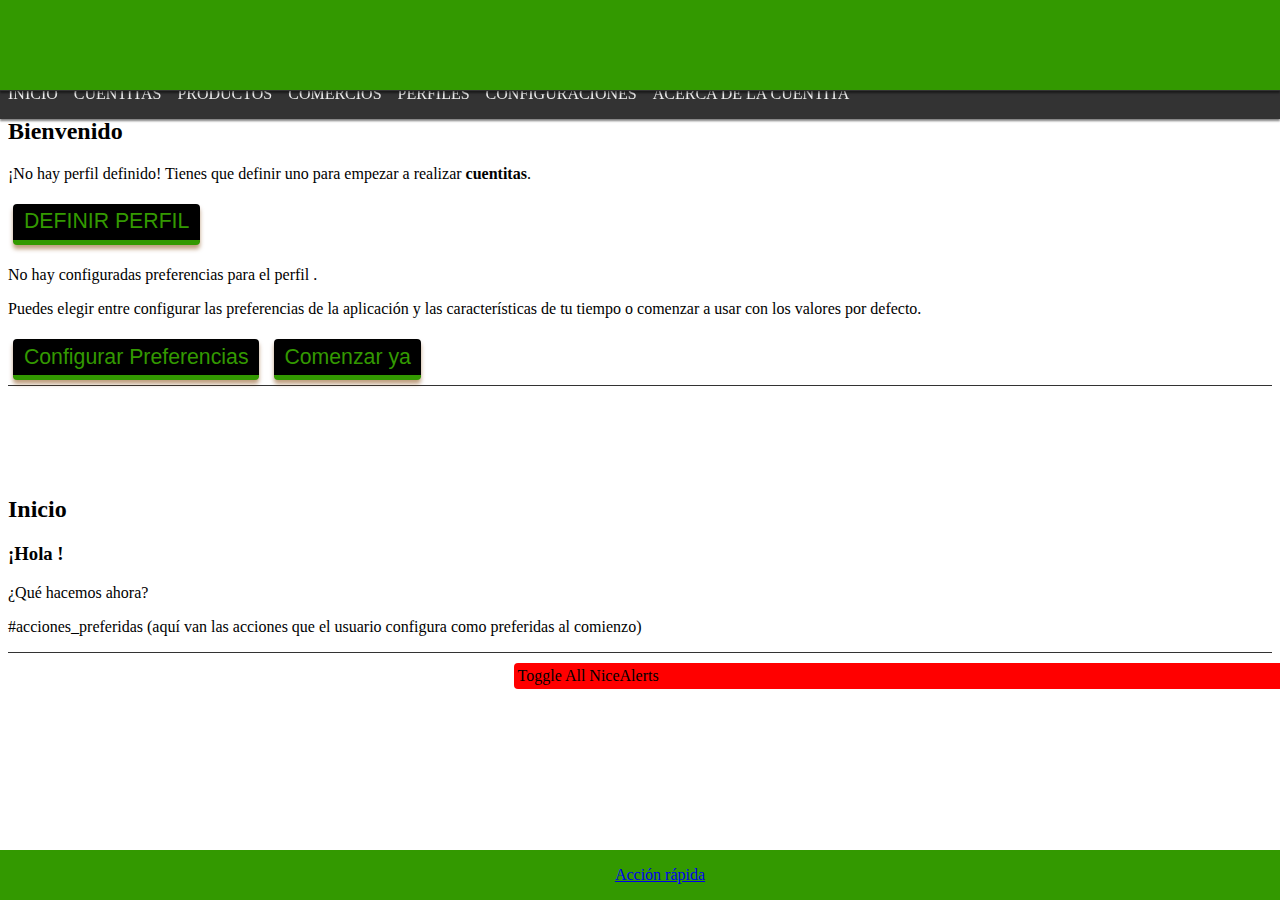
==== index.html @ c4a5d779 "cambia librerías de jQuery y API storages" ====
<!doctype html>
<html>
  <head>
    
    <!-- -->
    <script type="text/javascript" src="assets/dev/hnl.mobileConsole.js"></script>
    <!-- -->
    
    <title>La Cuentita</title>
		<!-- https://github.com/almendro/lacuentita -->

    <meta charset="utf-8">
    <meta name="viewport" content="width=device-width, initial-scale=1.0, maximum-scale=1">

    <link rel="stylesheet" type="text/css" href="css/styles.css" media="screen" />

    <script src="assets/modernizr.js"></script>

    <script>
      
      /*
				Consola alternativa para desarrollo en tablet
      */
      var $consola, $bitacora, trace;
      trace=function(e){
        var cl = (console.log);
       // cl=false;
        if (cl){
          console.log(e);
        } else { 
          alert(e);  
        }
      };
      
      var tools;
      var app = "lacuentita";
      var app_partes = {
        total: 0,
        actual: 0,
        completo: null // function
      };
      var aplicacion;
      
      Modernizr.load([
        {
          load: "assets/jquery-2.2.3.min.js",
          complete: function (){
            if(!window.jQuery){
              trace("fallo jQuery");
            }
          }
        },
        "assets/moment.min.js",
        "assets/js.storage.min.js",
        "assets/jquery.serializejson.min.js",
        "assets/populateform.js",
        "assets/varios.js",
    	"assets/doblekey.js",
        "assets/megagui.js",        
        "js/ui.js",
        "js/io.js",
        {
          load: "js/"+app+".js",
          complete: lanzar
        } /* load app */
      ]); /* /Modernizr.load */
      
      function load_partes(p,callback){
        trace("load_partes "+p);
        p = listar(p);
        app_partes.total = contar(p);
        app_partes.actual = 0;
        app_partes.completo = callback;
        for (i in p) {
          app_partes.actual++;
          trace("partes: "+p+" "+(Number(i)+1)+"/"+app_partes.total);
          $("head").append('<link rel="stylesheet" type="text/css" href="css/'+p[i]+'.css" media="screen" /> ');
          $("#secciones").append('<div id="'+p[i]+'"></div>');
          $("#"+p[i]).load(p[i]+".html",function( response, status, xhr ) {
            if ( status == "error" ) {
            var msg = "Sorry but there was an error: ";
              trace( msg + xhr.status + " " + xhr.statusText );
            }
            if (app_partes.actual==app_partes.total) app_partes.completo();
          });
        }
      }
      function lanzar (){
        trace("lanzar");
        /* esto es necesario que este aca asi se carga si o si */
        if(!window[app]){
          trace("fallo "+app);
        } else {
        /*
          trace("preparar bitácora");
          $bitacora = $("#consola #log");
          $consola = $("#consola");
          $consola_fondo = $("#consola_fondo");
          $consola_btn = $("#consola_btn");
          trace = function (e){
            $bitacora.append("<li>"+e+"</li>");
          }
          $consola_btn.bind("click",function(){
            $consola.toggleClass("abierta");
            if($consola.hasClass("abierta")){
              $consola_fondo.show();
              $consola_fondo.bind("click", function(){
                $consola_btn.click();
              });
            } else {
              $consola_fondo.hide();
              $consola_fondo.unbind("click");
            }
          });
         
          $("#clearAllNiceAlert").click(function(){
            $("#nice_alert").toggle();
          });
          
          /* ------------------------------------ */
          
          trace("cargó con éxito "+app+".js");
          trace("");
          trace("... INICIAR ...");
          /* */
          tools = new window.megagui.tools();
          tools.iniciar();
          
          tools.doblekey.estalecer_tecla({
            tecla: 27,
            funcion: function(){
              trace("ESCAPE!!!");
              $("#clearAllNiceAlert").click();
            }
          });
          tools.doblekey.estalecer_tecla({
            tecla: 84,
            funcion: function(){
              trace("TERMINAL!!!");
              $consola_btn.click();
            }
          });
          
          /* */
          trace("preparar partes");
          load_partes([
          "mi_cabecera",
          "bienvenida",
          "mis_inicios"
          ],
          dale_gas
          );
        }
      } // lanzar
      function dale_gas(){
        $('.menu-toggle').click(function() {
      
          $('ul').toggleClass('opening');
          $(this).toggleClass('open');
      
        });
        $("#consola").hide();
        aplicacion = new window[app].aplicacion();
        //aplicacion.iniciar();
      }
    </script>

    <!-- -->
    <link rel="stylesheet" type="text/css" media="screen" href="assets/nicealert/style.css" />
    <script src="assets/nicealert/nice_alert.js"></script>
    <!-- -->

  </head>

  <body>
  <!-- ------------------ -->

    <header id="mi_cabecera">
    </header><!-- /#mi_cabecera -->

  <!-- ------------------ -->
    <div id="secciones"></div>
  <!-- ------------------ -->
 
    <footer>
      <!-- navegación -->
      <nav id="menu_accion" class="barra_acciones barra">
        <ul>
          <li>
            <a id="m_accionRapida" 
              class="" 
              href="#accionRapida" >
              <span>Acción rápida</span>
            </a>
          </li>
        </ul>
      </nav>
    </footer>
    
  <!-- ------------------ -->
  
    <div id="dialogos_div" class="fondo fondo_completo"></div>
    
    <div id="dialogo_confirmar" 
         data-plantilla-id="dialogo_confirmar" 
         class="plantilla_html dialogo" >
      <header>
        <h1>Confirmar</h1>
      </header>
      <div class="contenido">
				<div class="mensaje">
          (mensaje)
        </div><!-- mensaje -->
        <button class="dialogo_no" >NO</button>
        <button class="dialogo_si" >SI</button>
      </div><!-- .contenido -->
    </div><!-- #dialogo_confirmar -->


  <!-- ------------------ -->

    <!-- /* DEV */ -->
        
    <div id="consola_fondo" class="fondo fondo_completo"></div>
    <div id="consola">
      <header class="cabecera">
        <button id="consola_btn" class="btn btn-fab"><span>>CONSOLA</span></button>
        <h3>CONSOLA</h3>
      </header>
      <ol id="log">
      </ol><!-- /#log -->
    </div><!-- /#consola -->
    
    
    <div id="clearAllNiceAlert" class="btn btn-raised btn-danger btn-xs">
			Toggle All NiceAlerts
    </div>
    <!-- -->

  </body>
</html>
---- css/styles.css ----
/* 

La Cuentita
-----------

Martín Ochoa (almendro)
2017-07-17

https://github.com/almendro/lacuentita
*/

/*html{transform:scale(1);}*/

.btn,
button
{
  border: 0;
  border-radius: 16px;
  cursor: pointer;
}
.seccion,
.subseccion
{
 /** / display: none; /**/
}

.plantilla_html
{
  /**/display:none;/**/
  border: 1px solid #f00;
  margin: 1em;
}

body
{
  padding-bottom: 4em;
  font-family: 'Roboto';
  font-size: 16px;
}

#mi_cabecera
{
  position: fixed;
  top: 0;
  left: 0;
  right: 0;
  background-color: #390;
  box-shadow: 0 2px 2px rgba(0,0,0,.5);
}

#secciones > div
{
	padding-top: 90px;
	border-bottom: 1px solid #333;
}


/*
.barra ul,
.barra li
{
  list-style: 0 none;
  margin: 0;
  padding: 0;
}

.barra li
{
  display: inline-block;
}
.barra a
{
  display: block;
  background: #000;
  color: #390;
  text-decoration: none;
  text-align: center;
  font-size: 1em;
  border-radius: 4px;
  padding: 1em .5em;
  margin: .25em;
}

.barra a.actual
{
  color: #000;
  background-color: #390;
}
*/

#menu_accion
{
  position: fixed;
  bottom: 0;
  left: 0;
  right:0;
  background-color: #390;
}
#menu_accion ul
{
  text-align: center;
}
#menu_accion li
{
  display: inline-block;
}

button
{
  display: inline-block;
  background-color: #000;
  color: #390;
  text-decoration: none;
  text-align: center;
  font-size: 1.33em;
  border-radius: 4px;
  padding: .25em .5em;
  margin: .25em;
  border-bottom: #390 .25em solid;
  box-shadow: 0 4px 4px rgba(128,64,0,.5);
}

input
{
  display: block;
  background-color: #fff;
  color: #000;
  text-decoration: none;
  text-align: left;
  font-size: 1em;
  border-radius: 4px;
  padding: .25em .5em;
  margin: .25em;
}
input[type=checkbox]
{
  width: 1em;
  height: 1em;
}

label
{
  display: block;
  color: #390;
  text-decoration: none;
  text-align: left;
  font-size: 1em;
  border-radius: 4px;
  padding: .25em .5em;
  margin: .25em;
}
.valor
{
  font-weight: bold;
  color: #390;
}

table.listado
{
  width:100%;
}
.listado td
{
  border: 1px solid #f00;
  background-color: #f00;
}

#listarCargas
{
  
}


#dialogos_div
{
  display: none;
  background-color: rgba(0,0,0,.15);
  position: fixed;
  top:0;
  right: 0;
  bottom: 0;
  left: 0;
}

#dialogos_div .dialogo
{
  background-color: #fff;
  border-radius: 16px;
  position: relative;
  margin: 25% 1em;
  padding: 2em;
  box-shadow: 0 30px 30px rgba(0,0,0,.5);
}

.dialogo .mensaje strong
{
  color: #e60;
}



/* INI DEV */

#consola
{
  position: fixed;
  z-index: 19000;
  top: 0px;
  left: 25%;
  width: 90px;
  height: 90px;
  margin: 0;
  padding: 0;
  overflow: hidden;
  background-color: transparent;
  font-size: .9em;
  font-family: mono;
  display:block;
}

#consola.abierta
{
  background-color: #000;
  color: #0f0;
  width: 75%;
  min-width: 240px;
  max-width: 600px;
  height: auto;
  bottom: 0;
  overflow: auto;
}

#consola .cabecera
{
  position: relative;
  top: 0;
  left: 0;
  height: 90px;
  width: 100%;
  min-width: 240px;
  z-index: 9999;
  /*background-color: #f00;*/
}

#consola.abierta .cabecera
{
  background-color: #111;
  box-shadow: 0 2px 8px rgba(0,255,0,.8);
}

#consola_btn
{
  position: relative;
  top: 00px;
  left: 0;
  width: 48px;
  height: 48px;
  background-color: #0f0;
  box-shadow: 0 8px 8px rgba(0,0,0,.5);
  border-radius: 50%;
}

#consola.abierta #consola_btn
{
  box-shadow: 0 2px 6px rgba(0,255,0,.95);
}

#consola_btn span
{
  display: none;
}

#consola h3
{
  display: none;
}

#consola.abierta h3
{
  position: fixed;
  display: block;
  font-size: 1em;
  padding: 0 .25em;
  margin: 0;
  top: 68px
  height: 22px;
}

#consola #log
{
  position: relative;
  color:#0f0;
  font-size: 14px;
  margin: .25em;
  height: auto;
  display: none;
  /*border: 1px solid #0f0;*/
}

#consola.abierta #log
{
  display: block;
}
#consola li
{
  width: 100%;
  margin:0;
  padding:0;
  color:#0f0;
  font-size: 1em;
  font-family: monospace;
  word-wrap: break-word;
}

#consola_fondo
{
  background-color: rgba(0,0,0,.15);
  position: fixed;
  display: none;
  top:0;
  bottom:0;
  left:0;
  right:0;
  z-index:8900;
}

#clearAllNiceAlert
{
    display:block;
    position:relative;
    top:10px;
    left:40%;
    padding:.25em;
    background-color:#f00;
    border-radius:.25em;
    z-index:9100;
}
/* FIN DEV */

/* --------------------------------- */
/* fin css */
---- assets/nicealert/style.css ----
#nice_alert {
	font: 14px/16px sans-serif !important;
	position: fixed !important;
	top: 0 !important;
	right: 0 !important;
	margin: 0 !important;
	padding: 0 !important;
	list-style-type: none !important;
	float: left !important;
	cursor: pointer !important;
	text-align: left !important;
	z-index: 9999 !important;
}
#nice_alert ALERTBOX {
	background-color: InfoBackground !important;
	color: InfoText !important;
	border-bottom: 1px solid rgba(0,0,0,0.3) !important;
	margin: 0 !important;
	float: right !important;
	clear: both !important;
	overflow: hidden !important;
	font-size: 14px !important;
	white-space: pre-wrap !important;
	outline: 0 !important;
	-webkit-box-shadow: 0px 2px 8px rgba(0,0,0,0.2);
	-moz-box-shadow: 0px 2px 8px rgba(0,0,0,0.3);
	box-shadow: 0px 2px 8px rgba(0,0,0,0.3);
}
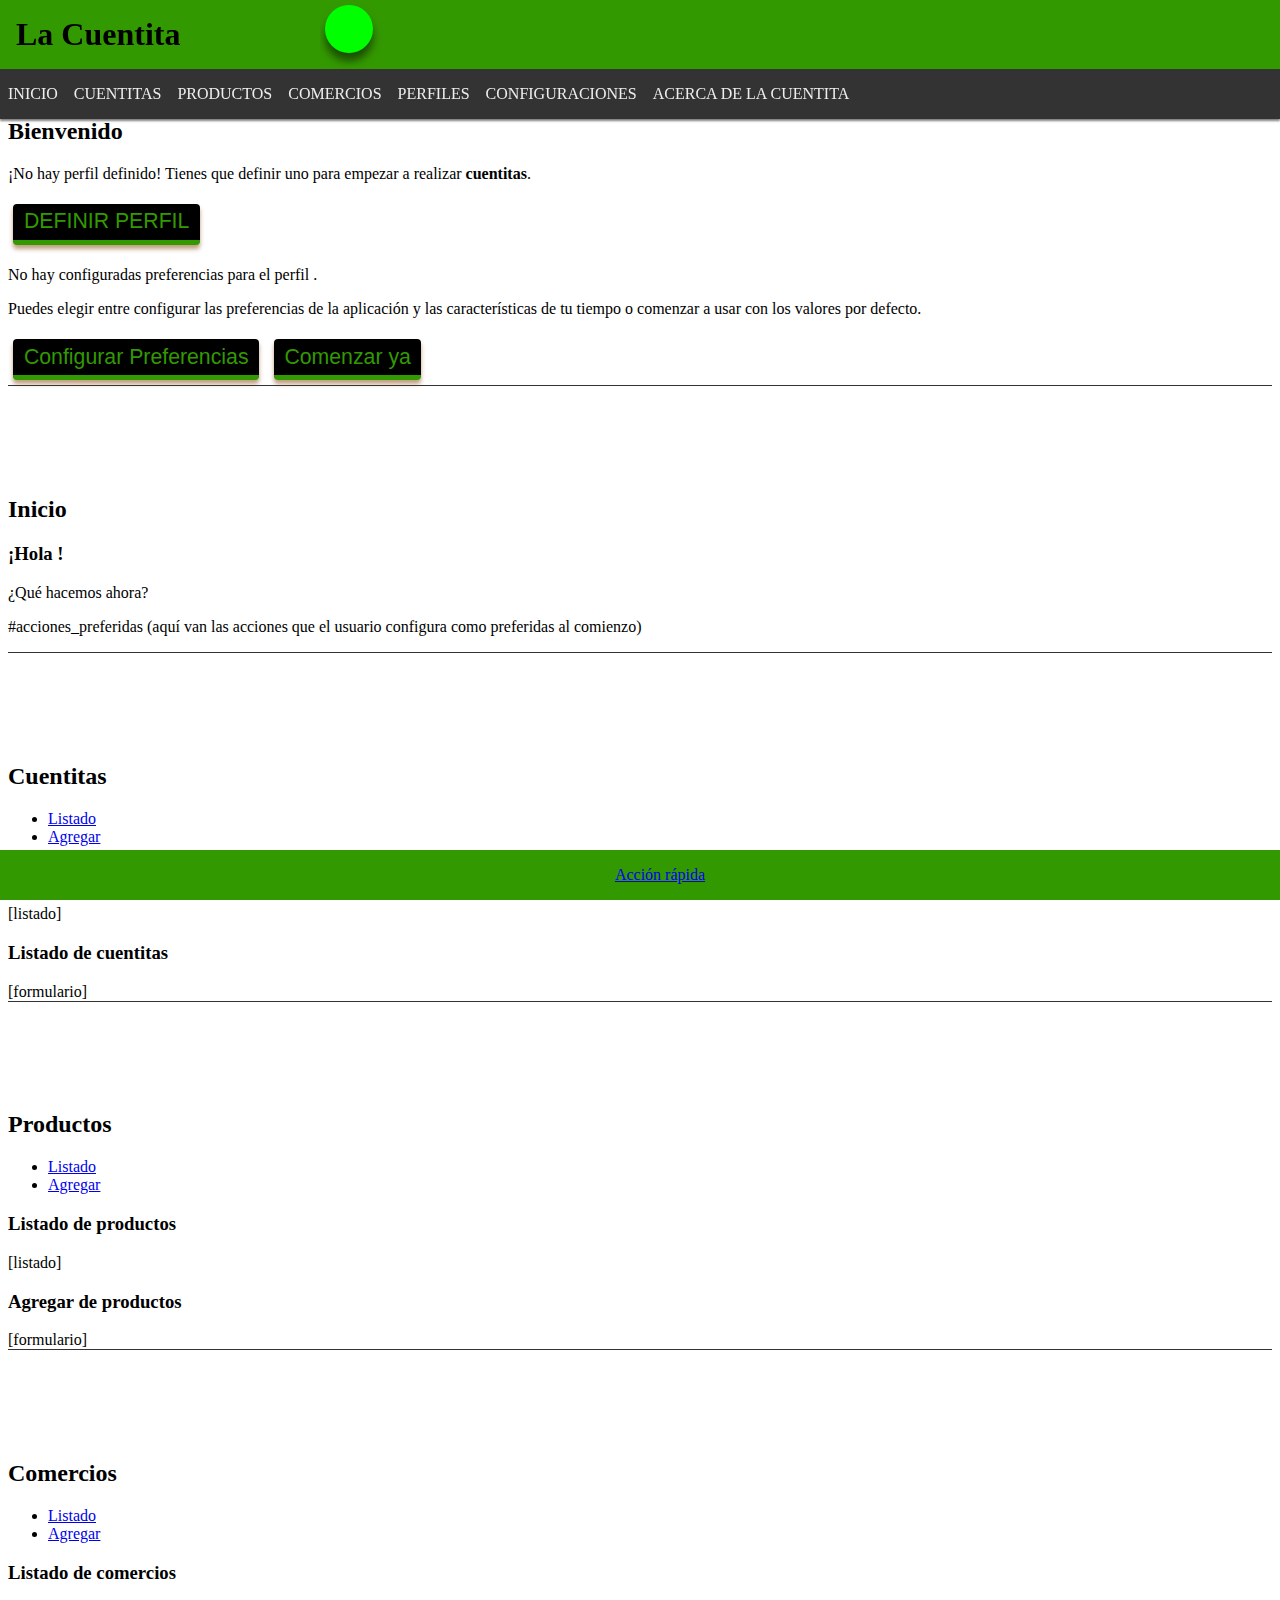
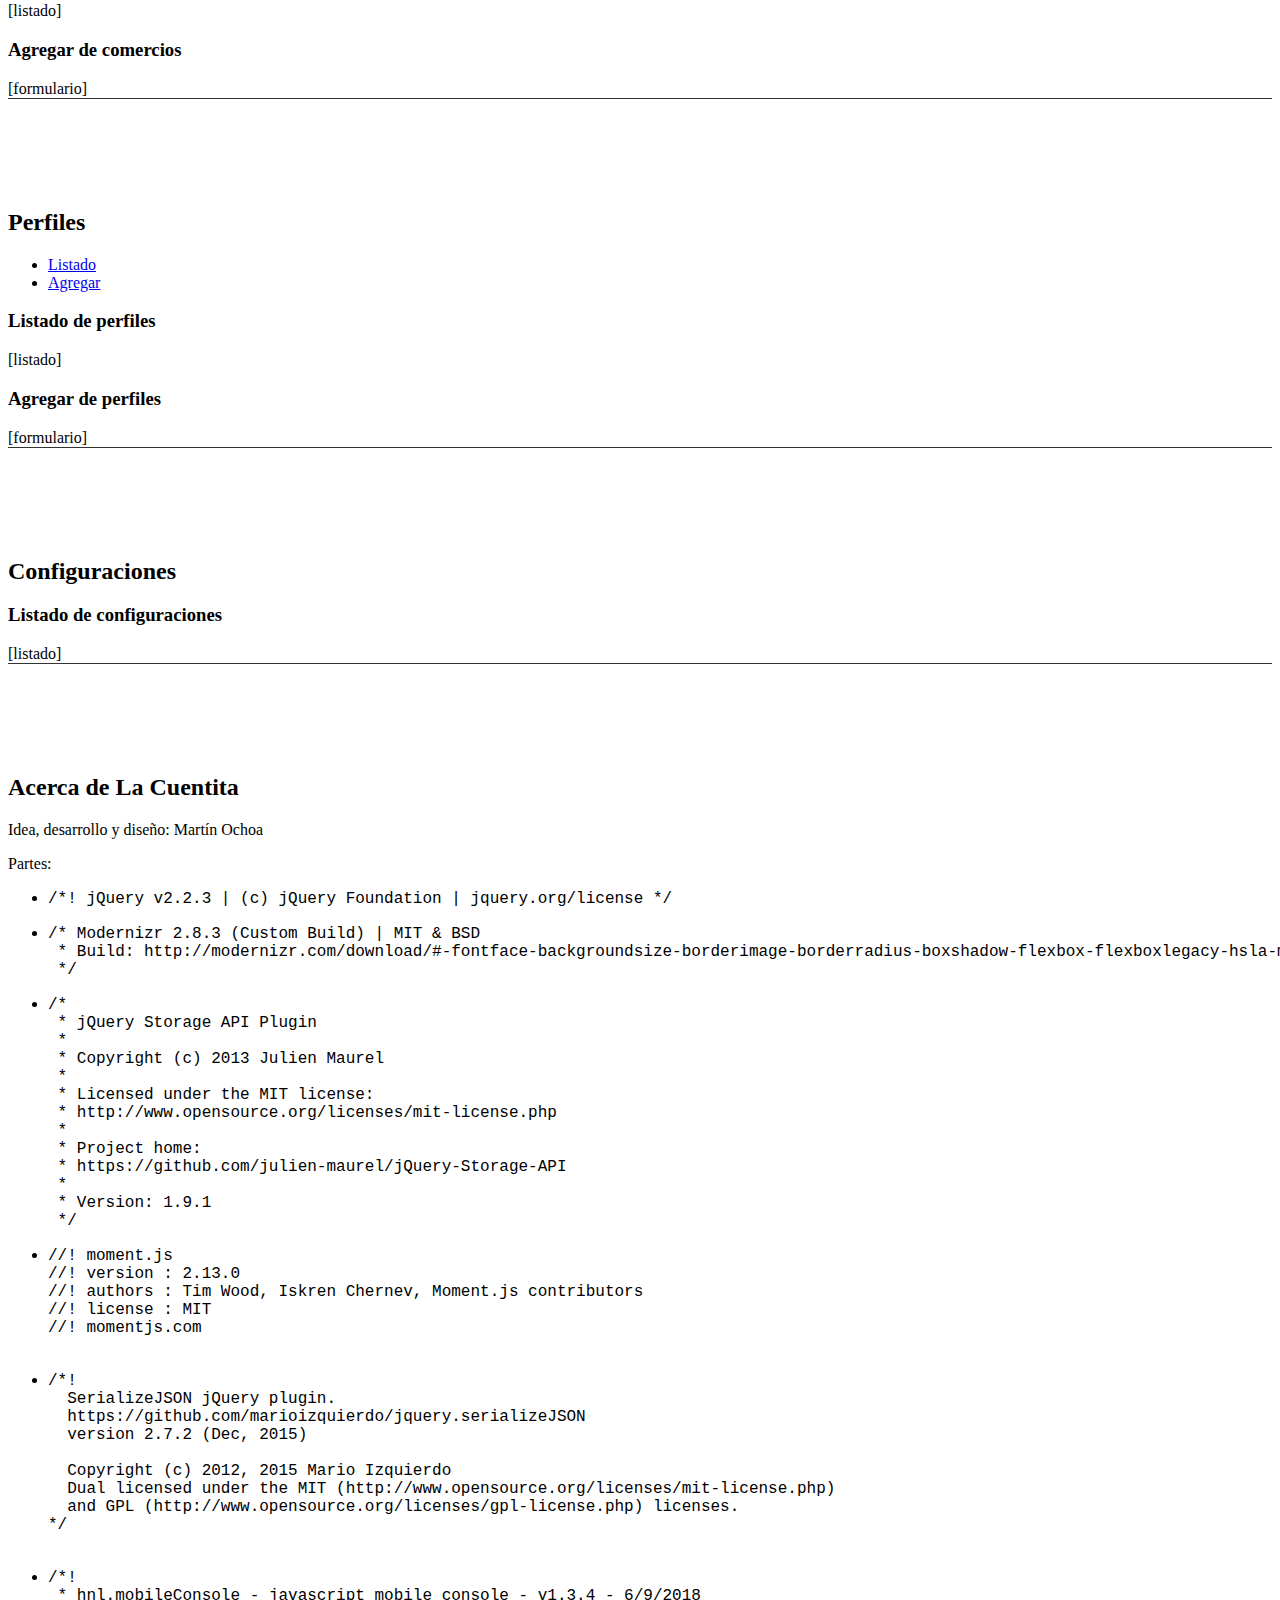
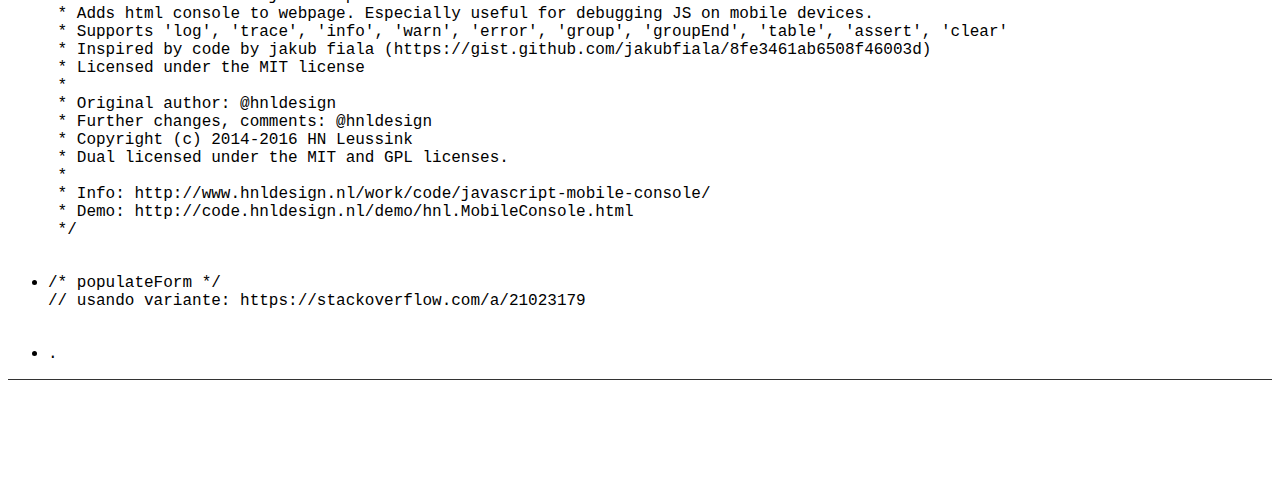
==== commit bf61df21: "Merge branch 'nuevo-html' of git@github.com:almendro/lacuentita.git into nuevo-html" ====
--- a/index.html
+++ b/index.html
@@ -33,13 +33,16 @@
       };
       
       var tools;
-      var app = "lacuentita";
-      var app_partes = {
-        total: 0,
-        actual: 0,
-        completo: null // function
-      };
-      var aplicacion;
+      var app = {
+				nombre: "La Cuentita",
+				slug: "lacuentita",
+				partes: {
+					total: 0,
+					actual: 0,
+					completo: null // function
+				},
+				aplicacion: false
+      }; // var app
       
       Modernizr.load([
         {
@@ -55,12 +58,12 @@
         "assets/jquery.serializejson.min.js",
         "assets/populateform.js",
         "assets/varios.js",
-    	"assets/doblekey.js",
+				"assets/doblekey.js",
         "assets/megagui.js",        
         "js/ui.js",
         "js/io.js",
         {
-          load: "js/"+app+".js",
+          load: "js/"+app.slug+".js",
           complete: lanzar
         } /* load app */
       ]); /* /Modernizr.load */
@@ -68,30 +71,33 @@
       function load_partes(p,callback){
         trace("load_partes "+p);
         p = listar(p);
-        app_partes.total = contar(p);
-        app_partes.actual = 0;
-        app_partes.completo = callback;
+        app.partes.total = contar(p);
+        app.partes.actual = 0;
+        app.partes.completo = callback;
         for (i in p) {
-          app_partes.actual++;
-          trace("partes: "+p+" "+(Number(i)+1)+"/"+app_partes.total);
+          trace("partes: "+p[i]+" "+(Number(i)+1)+"/"+app.partes.total);
           $("head").append('<link rel="stylesheet" type="text/css" href="css/'+p[i]+'.css" media="screen" /> ');
-          $("#secciones").append('<div id="'+p[i]+'"></div>');
+          var tmp = p[i].split("_");
+          if ( tmp[0]=="mis" ) $("#secciones").append('<div id="'+p[i]+'"></div>');
           $("#"+p[i]).load(p[i]+".html",function( response, status, xhr ) {
             if ( status == "error" ) {
             var msg = "Sorry but there was an error: ";
               trace( msg + xhr.status + " " + xhr.statusText );
-            }
-            if (app_partes.actual==app_partes.total) app_partes.completo();
+            } else {
+							app.partes.actual++;
+							trace("if "+app.partes.actual+"=="+app.partes.total);
+							if (app.partes.actual==app.partes.total) app.partes.completo();
+						}
           });
         }
       }
       function lanzar (){
         trace("lanzar");
         /* esto es necesario que este aca asi se carga si o si */
-        if(!window[app]){
-          trace("fallo "+app);
+        if(!window[app.slug]){
+          trace("fallo "+app.slug+".js");
         } else {
-        /*
+        
           trace("preparar bitácora");
           $bitacora = $("#consola #log");
           $consola = $("#consola");
@@ -99,6 +105,7 @@
           $consola_btn = $("#consola_btn");
           trace = function (e){
             $bitacora.append("<li>"+e+"</li>");
+            console.log(e);
           }
           $consola_btn.bind("click",function(){
             $consola.toggleClass("abierta");
@@ -119,7 +126,7 @@
           
           /* ------------------------------------ */
           
-          trace("cargó con éxito "+app+".js");
+          trace("cargó con éxito "+app.slug+".js");
           trace("");
           trace("... INICIAR ...");
           /* */
@@ -145,23 +152,22 @@
           trace("preparar partes");
           load_partes([
           "mi_cabecera",
-          "bienvenida",
-          "mis_inicios"
+          "mis_bienvenida",
+          "mis_inicios",
+          "mis_cuentitas",
+          "mis_productos",
+          "mis_comercios",
+          "mis_perfiles",
+          "mis_configuraciones",
+          "mis_acerca_de"
           ],
           dale_gas
           );
         }
       } // lanzar
       function dale_gas(){
-        $('.menu-toggle').click(function() {
-      
-          $('ul').toggleClass('opening');
-          $(this).toggleClass('open');
-      
-        });
-        $("#consola").hide();
-        aplicacion = new window[app].aplicacion();
-        //aplicacion.iniciar();
+        app.aplicacion = new window[app.slug].aplicacion();
+        app.aplicacion.iniciar();
       }
     </script>
 
@@ -197,24 +203,6 @@
       </nav>
     </footer>
     
-  <!-- ------------------ -->
-  
-    <div id="dialogos_div" class="fondo fondo_completo"></div>
-    
-    <div id="dialogo_confirmar" 
-         data-plantilla-id="dialogo_confirmar" 
-         class="plantilla_html dialogo" >
-      <header>
-        <h1>Confirmar</h1>
-      </header>
-      <div class="contenido">
-				<div class="mensaje">
-          (mensaje)
-        </div><!-- mensaje -->
-        <button class="dialogo_no" >NO</button>
-        <button class="dialogo_si" >SI</button>
-      </div><!-- .contenido -->
-    </div><!-- #dialogo_confirmar -->
 
 
   <!-- ------------------ -->
@@ -225,6 +213,9 @@
     <div id="consola">
       <header class="cabecera">
         <button id="consola_btn" class="btn btn-fab"><span>>CONSOLA</span></button>
+				<div id="clearAllNiceAlert" class="btn btn-raised btn-danger btn-xs">
+					Toggle All NiceAlerts
+				</div>
         <h3>CONSOLA</h3>
       </header>
       <ol id="log">
@@ -232,10 +223,8 @@
     </div><!-- /#consola -->
     
     
-    <div id="clearAllNiceAlert" class="btn btn-raised btn-danger btn-xs">
-			Toggle All NiceAlerts
-    </div>
+
     <!-- -->
 
   </body>
-</html>+</html>
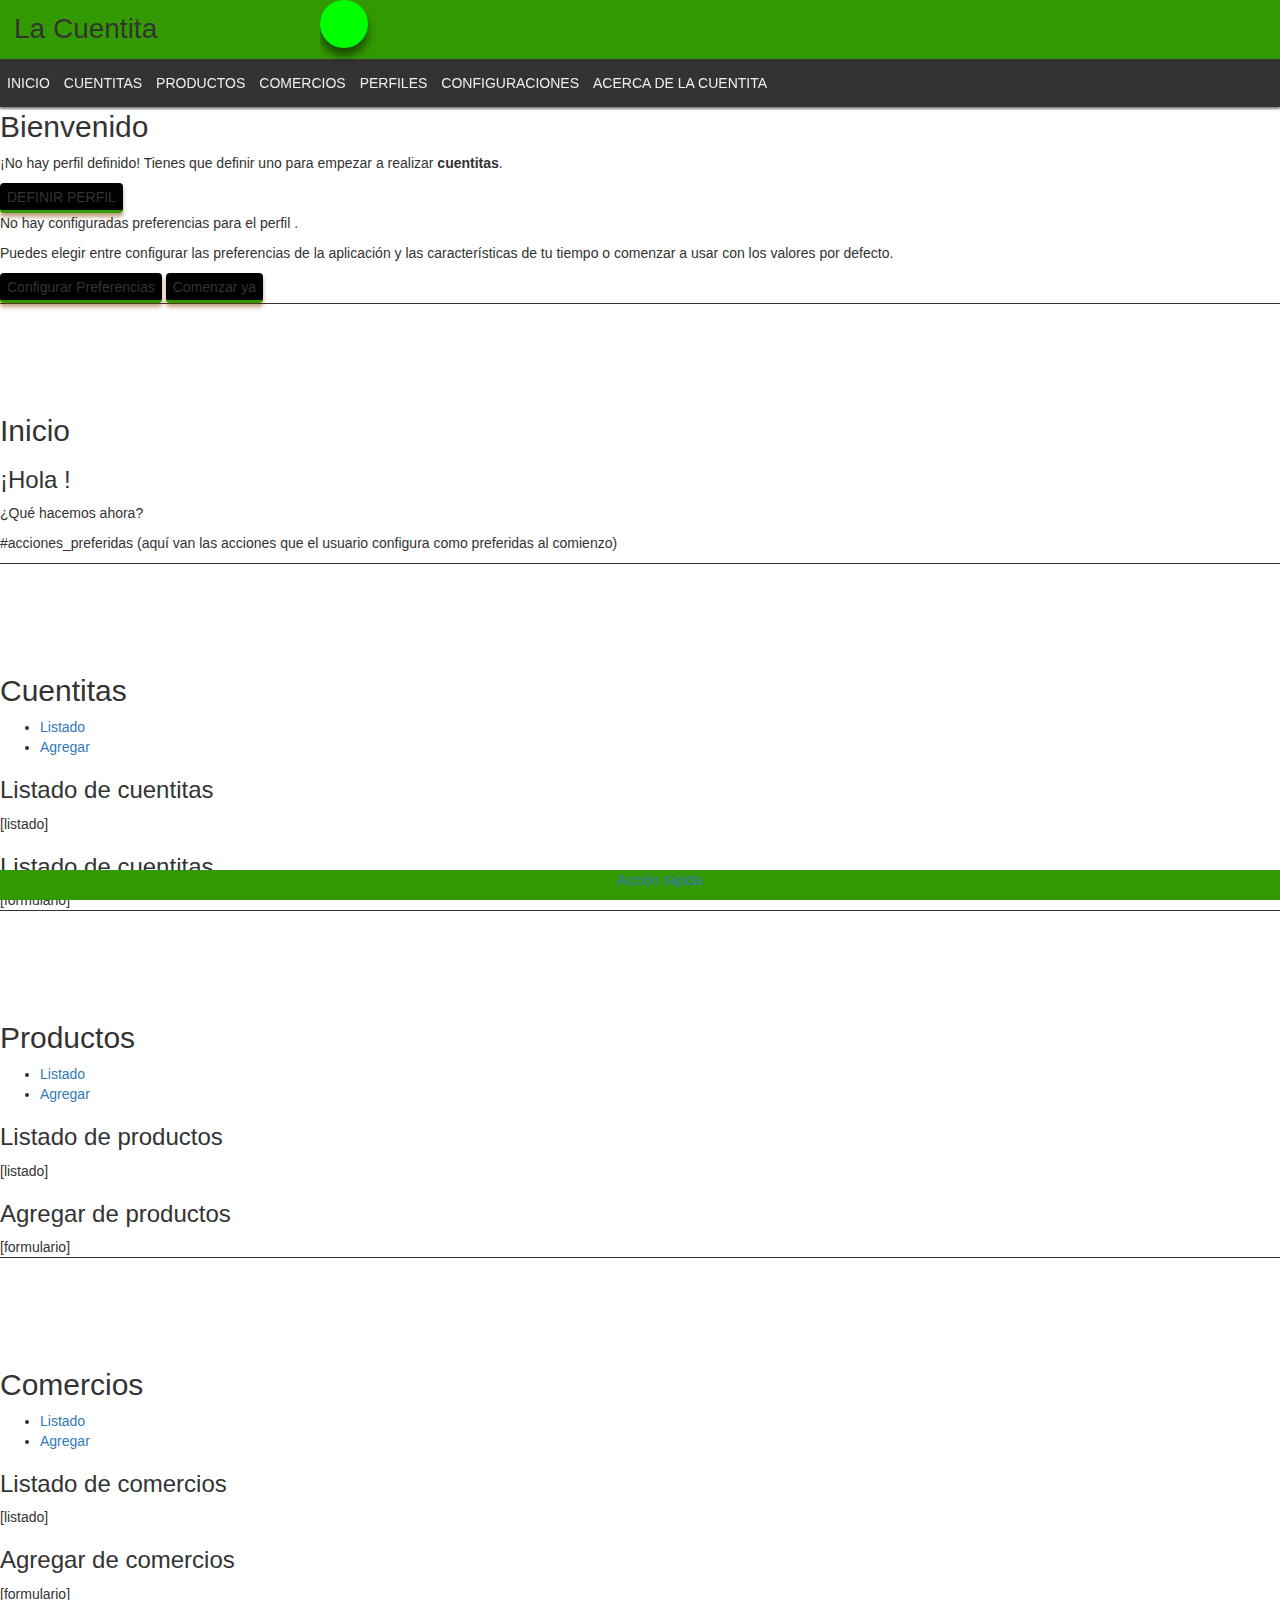
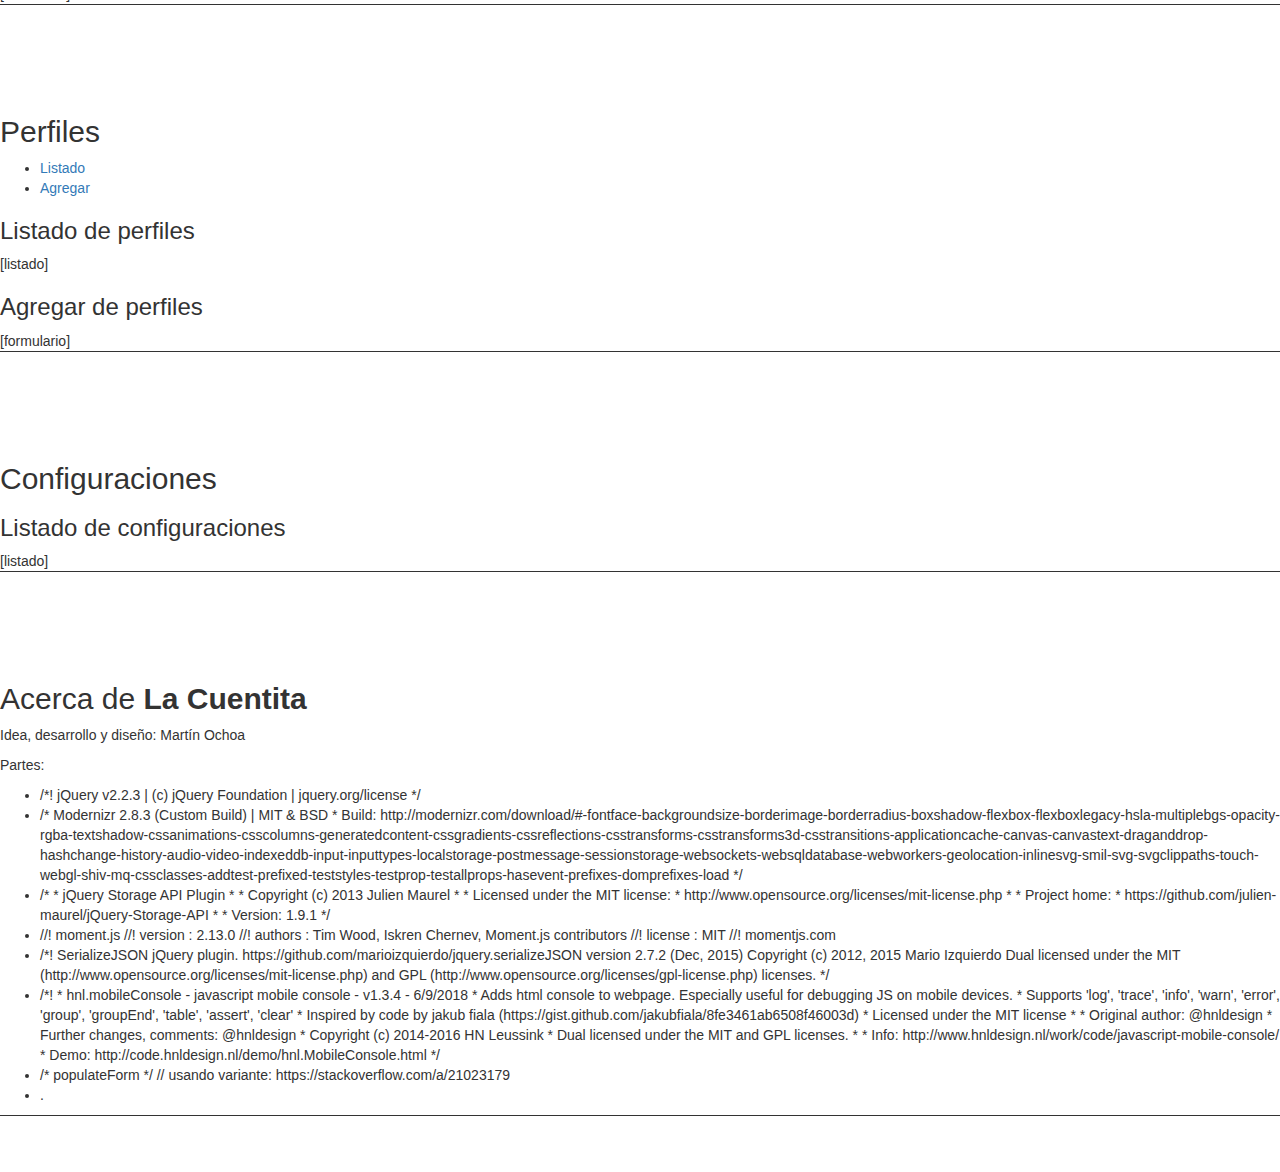
==== commit 361c1bd2: "agrega jsonform al HTML" ====
--- a/index.html
+++ b/index.html
@@ -13,6 +13,7 @@
     <meta name="viewport" content="width=device-width, initial-scale=1.0, maximum-scale=1">
 
     <link rel="stylesheet" type="text/css" href="css/styles.css" media="screen" />
+    <link rel="stylesheet" type="text/css" href="assets/bootstrap.css" media="screen" />
 
     <script src="assets/modernizr.js"></script>
 
@@ -55,8 +56,9 @@
         },
         "assets/moment.min.js",
         "assets/js.storage.min.js",
-        "assets/jquery.serializejson.min.js",
-        "assets/populateform.js",
+        "assets/jsonform.js",
+        "assets/jsv.js",
+        "assets/underscore.js",
         "assets/varios.js",
 				"assets/doblekey.js",
         "assets/megagui.js",        
--- a/css/styles.css
+++ b/css/styles.css
@@ -197,7 +197,10 @@
   color: #e60;
 }
 
-
+pre
+{
+  overflow-wrap:  break-word;
+}
 
 /* INI DEV */
 
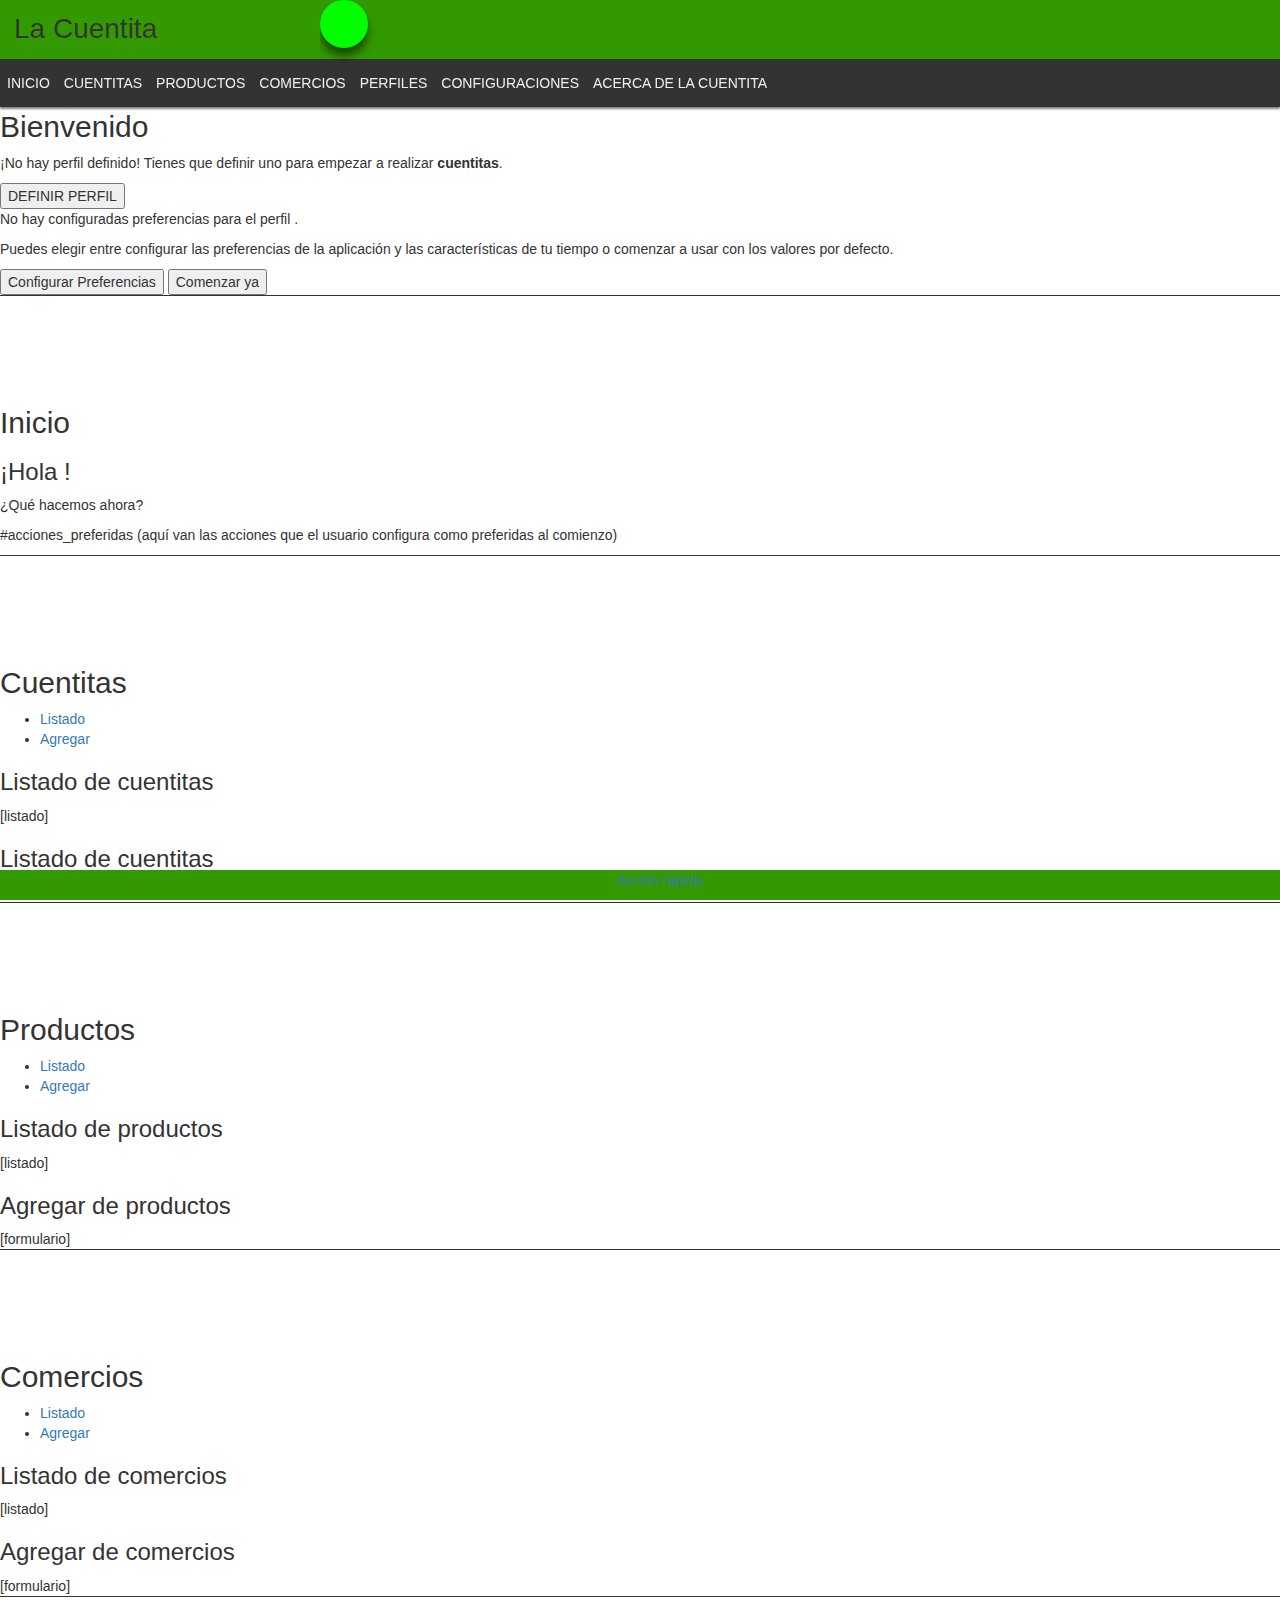
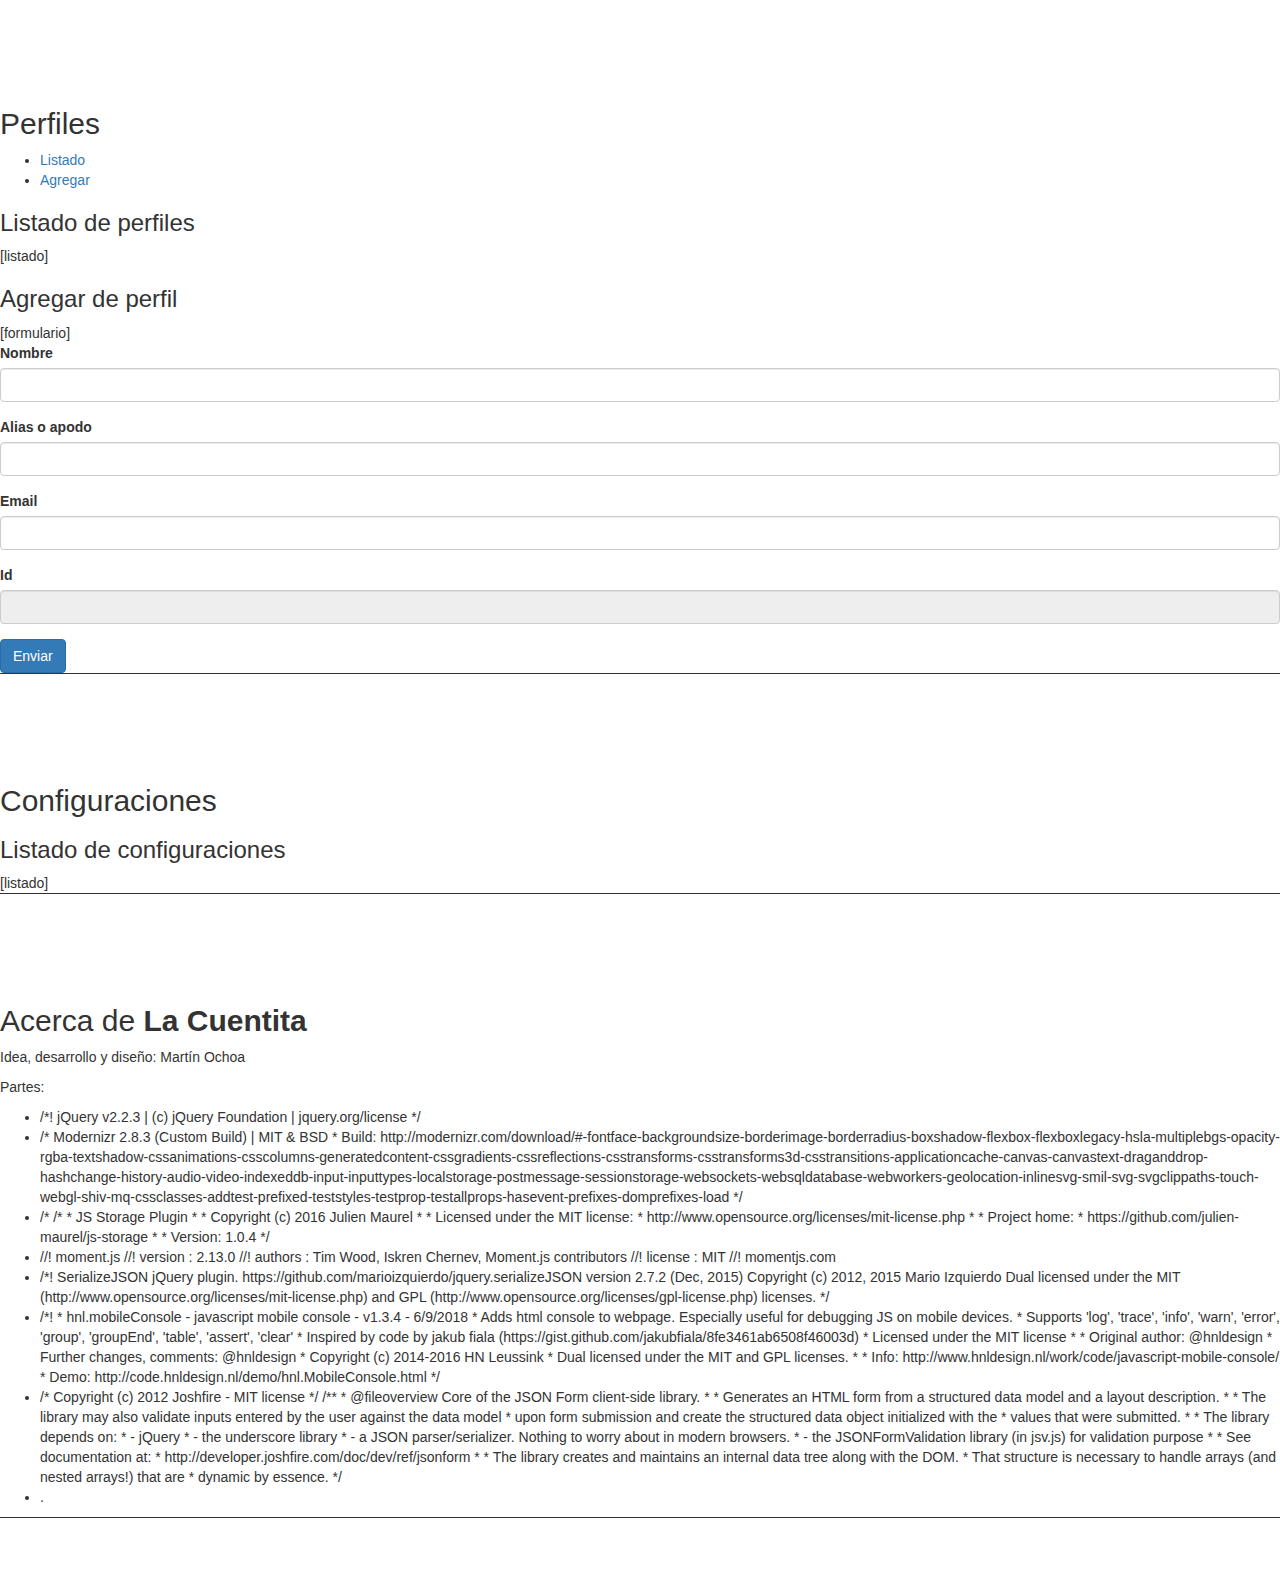
==== commit 4d50d0c2: "pruebas con jsonform arreglo de carga de script y generacion schema para primer form actualiza under" ====
--- a/index.html
+++ b/index.html
@@ -16,6 +16,7 @@
     <link rel="stylesheet" type="text/css" href="assets/bootstrap.css" media="screen" />
 
     <script src="assets/modernizr.js"></script>
+    <script src="assets/underscore-min.js"></script>
 
     <script>
       
@@ -58,7 +59,6 @@
         "assets/js.storage.min.js",
         "assets/jsonform.js",
         "assets/jsv.js",
-        "assets/underscore.js",
         "assets/varios.js",
 				"assets/doblekey.js",
         "assets/megagui.js",        
--- a/css/styles.css
+++ b/css/styles.css
@@ -11,13 +11,7 @@
 
 /*html{transform:scale(1);}*/
 
-.btn,
-button
-{
-  border: 0;
-  border-radius: 16px;
-  cursor: pointer;
-}
+
 .seccion,
 .subseccion
 {
@@ -105,50 +99,6 @@
   display: inline-block;
 }
 
-button
-{
-  display: inline-block;
-  background-color: #000;
-  color: #390;
-  text-decoration: none;
-  text-align: center;
-  font-size: 1.33em;
-  border-radius: 4px;
-  padding: .25em .5em;
-  margin: .25em;
-  border-bottom: #390 .25em solid;
-  box-shadow: 0 4px 4px rgba(128,64,0,.5);
-}
-
-input
-{
-  display: block;
-  background-color: #fff;
-  color: #000;
-  text-decoration: none;
-  text-align: left;
-  font-size: 1em;
-  border-radius: 4px;
-  padding: .25em .5em;
-  margin: .25em;
-}
-input[type=checkbox]
-{
-  width: 1em;
-  height: 1em;
-}
-
-label
-{
-  display: block;
-  color: #390;
-  text-decoration: none;
-  text-align: left;
-  font-size: 1em;
-  border-radius: 4px;
-  padding: .25em .5em;
-  margin: .25em;
-}
 .valor
 {
   font-weight: bold;
@@ -170,32 +120,6 @@
   
 }
 
-
-#dialogos_div
-{
-  display: none;
-  background-color: rgba(0,0,0,.15);
-  position: fixed;
-  top:0;
-  right: 0;
-  bottom: 0;
-  left: 0;
-}
-
-#dialogos_div .dialogo
-{
-  background-color: #fff;
-  border-radius: 16px;
-  position: relative;
-  margin: 25% 1em;
-  padding: 2em;
-  box-shadow: 0 30px 30px rgba(0,0,0,.5);
-}
-
-.dialogo .mensaje strong
-{
-  color: #e60;
-}
 
 pre
 {
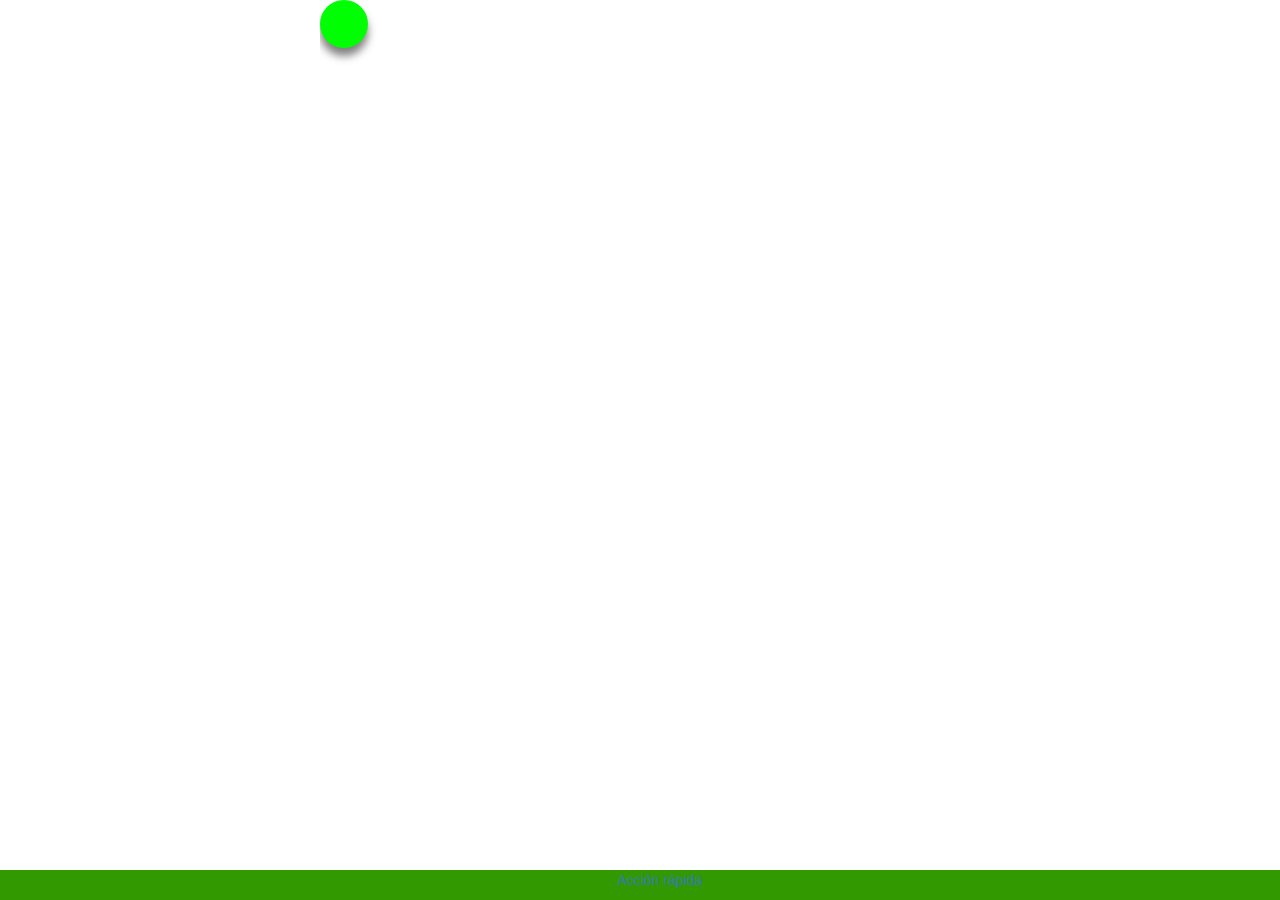
==== commit a9f34281: "agrega data tables" ====
--- a/index.html
+++ b/index.html
@@ -17,7 +17,10 @@
 
     <script src="assets/modernizr.js"></script>
     <script src="assets/underscore-min.js"></script>
-
+    
+		<link rel="stylesheet" type="text/css" href="assets/datatables/datatables.min.css"/>
+		<!--<script type="text/javascript" src="assets/datatables/datatables.min.js"></script>-->
+		
     <script>
       
       /*
@@ -48,13 +51,14 @@
       
       Modernizr.load([
         {
-          load: "assets/jquery-2.2.3.min.js",
+          load: "assets/jquery-3.3.1.min.js",
           complete: function (){
             if(!window.jQuery){
               trace("fallo jQuery");
             }
           }
         },
+        "assets/datatables/datatables.min.js",
         "assets/moment.min.js",
         "assets/js.storage.min.js",
         "assets/jsonform.js",
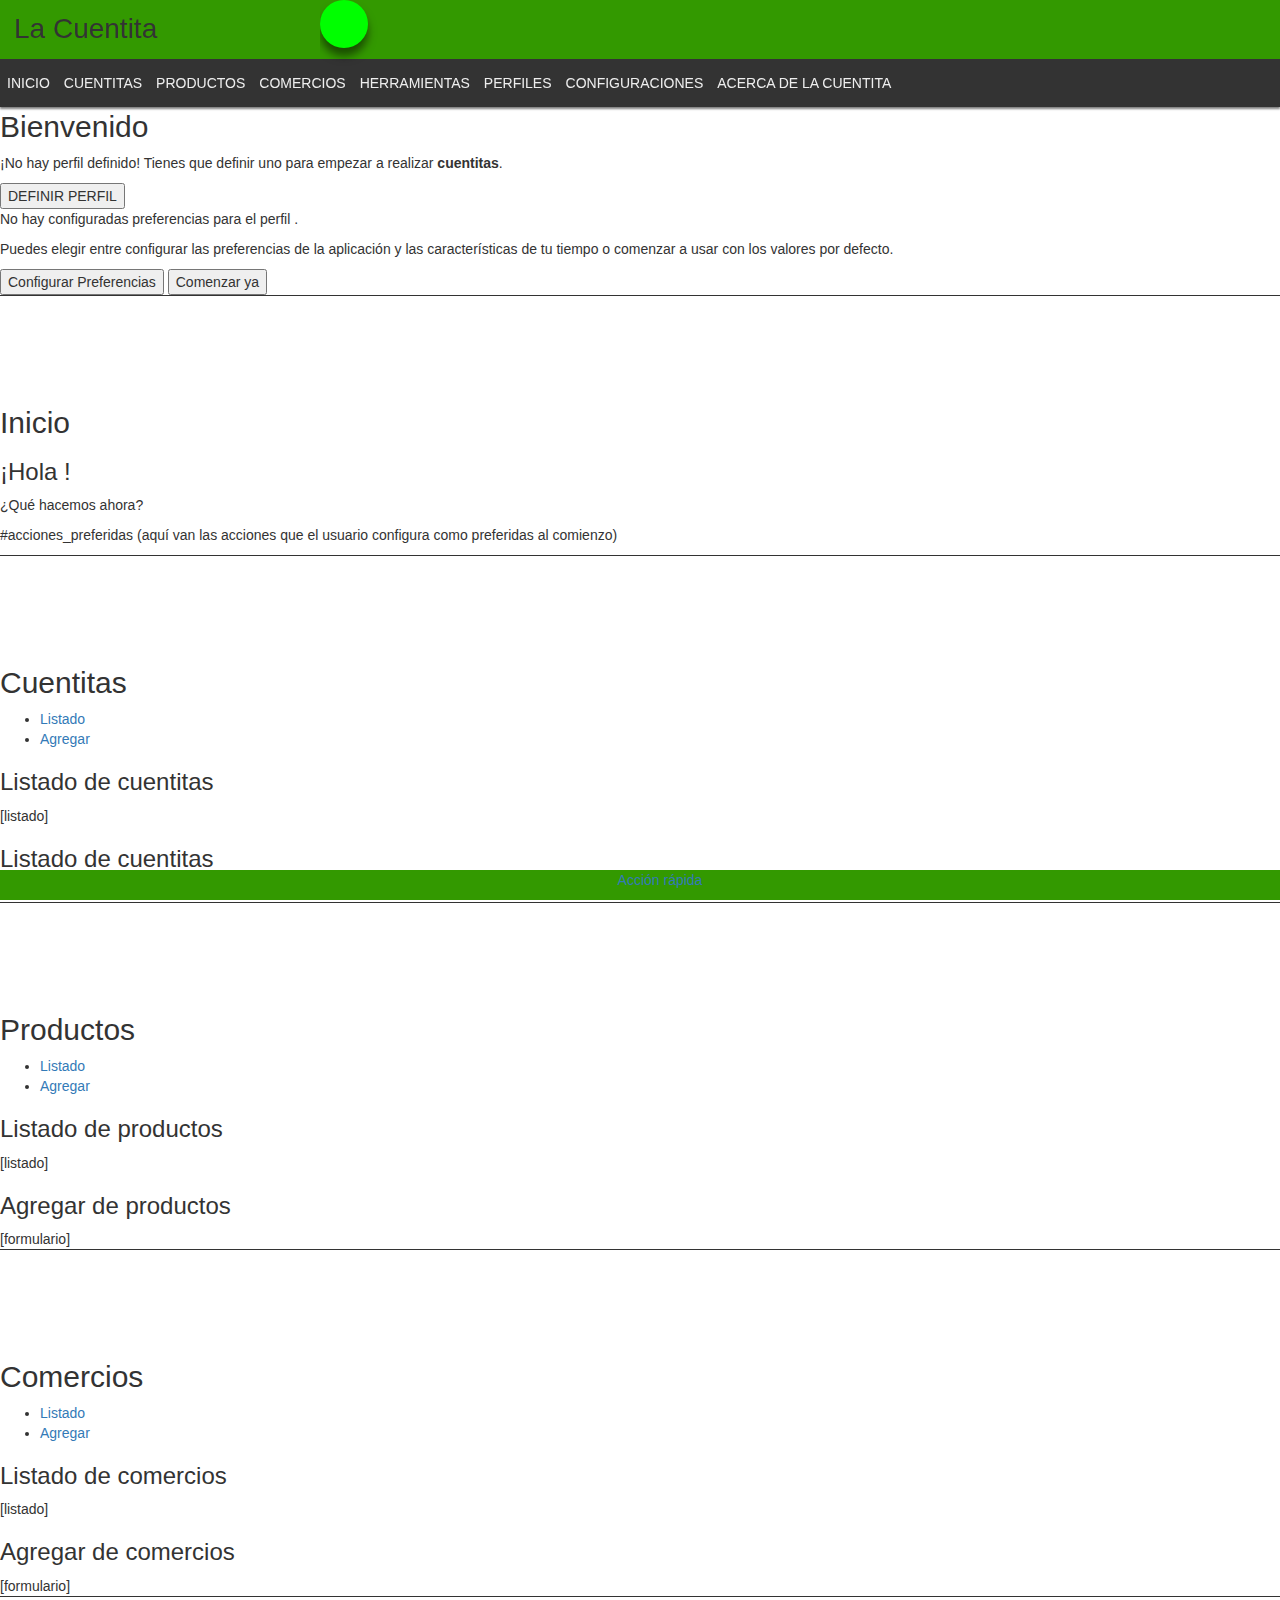
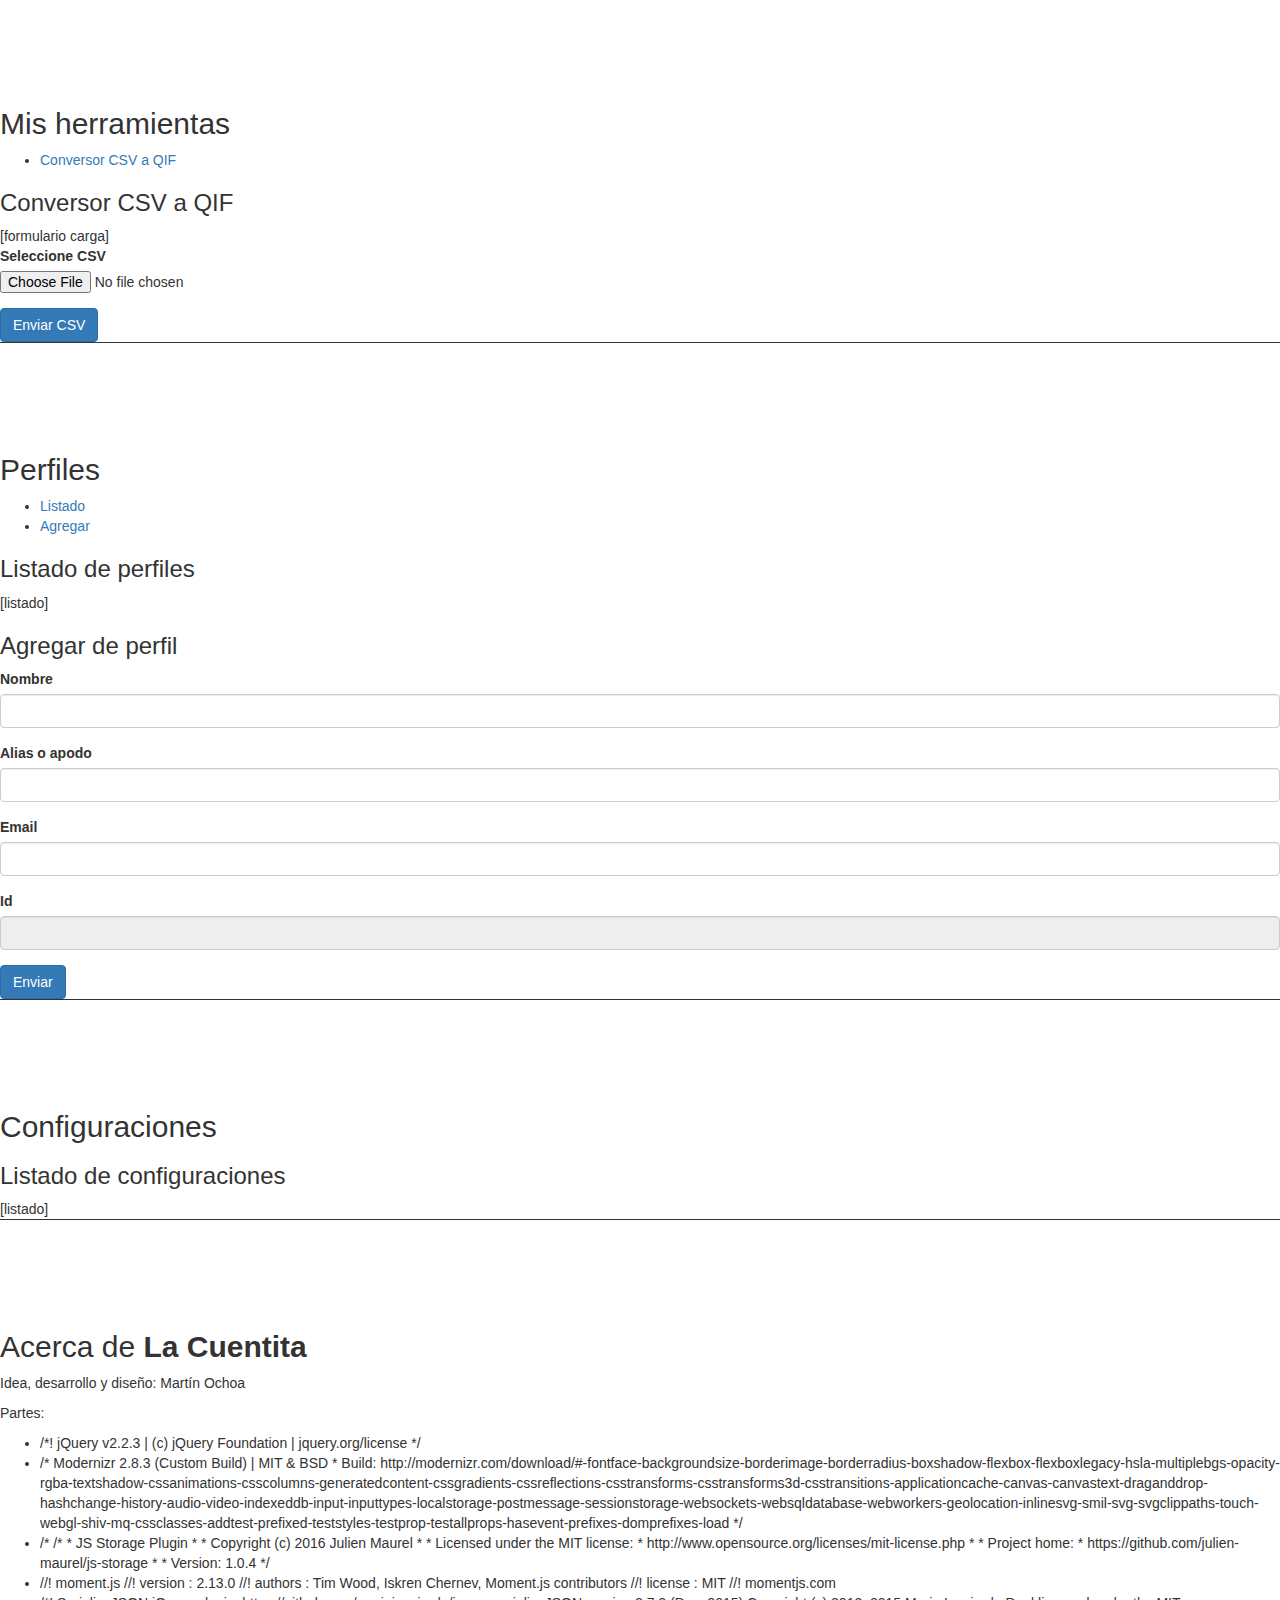
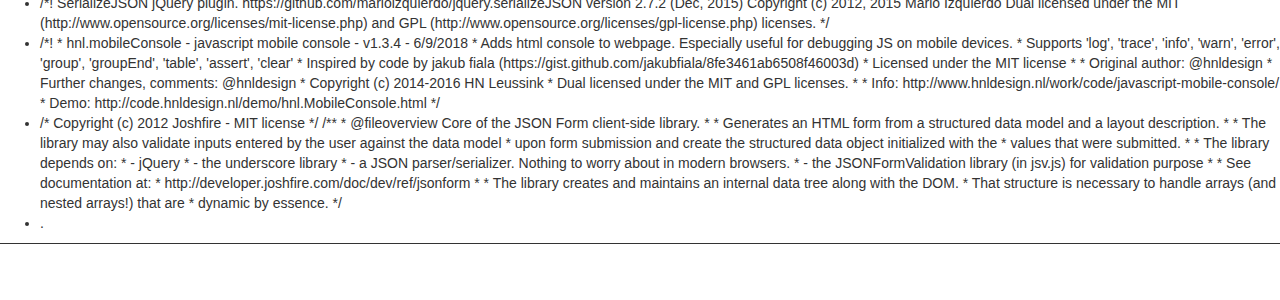
==== commit 5e68cdc2: "agrega herramientas, cambia TABs x ESPACIOS y pruebas con JSON FORM File" ====
--- a/index.html
+++ b/index.html
@@ -7,7 +7,7 @@
     <!-- -->
     
     <title>La Cuentita</title>
-		<!-- https://github.com/almendro/lacuentita -->
+    <!-- https://github.com/almendro/lacuentita -->
 
     <meta charset="utf-8">
     <meta name="viewport" content="width=device-width, initial-scale=1.0, maximum-scale=1">
@@ -18,13 +18,13 @@
     <script src="assets/modernizr.js"></script>
     <script src="assets/underscore-min.js"></script>
     
-		<link rel="stylesheet" type="text/css" href="assets/datatables/datatables.min.css"/>
-		<!--<script type="text/javascript" src="assets/datatables/datatables.min.js"></script>-->
-		
+    <link rel="stylesheet" type="text/css" href="assets/datatables/datatables.min.css"/>
+    <!--<script type="text/javascript" src="assets/datatables/datatables.min.js"></script>-->
+    
     <script>
       
       /*
-				Consola alternativa para desarrollo en tablet
+        Consola alternativa para desarrollo en tablet
       */
       var $consola, $bitacora, trace;
       trace=function(e){
@@ -39,19 +39,19 @@
       
       var tools;
       var app = {
-				nombre: "La Cuentita",
-				slug: "lacuentita",
-				partes: {
-					total: 0,
-					actual: 0,
-					completo: null // function
-				},
-				aplicacion: false
+        nombre: "La Cuentita",
+        slug: "lacuentita",
+        partes: {
+          total: 0,
+          actual: 0,
+          completo: null // function
+        },
+        aplicacion: false
       }; // var app
       
       Modernizr.load([
         {
-          load: "assets/jquery-3.3.1.min.js",
+          load: "assets/jquery-3.3.1.js",
           complete: function (){
             if(!window.jQuery){
               trace("fallo jQuery");
@@ -64,7 +64,7 @@
         "assets/jsonform.js",
         "assets/jsv.js",
         "assets/varios.js",
-				"assets/doblekey.js",
+        "assets/doblekey.js",
         "assets/megagui.js",        
         "js/ui.js",
         "js/io.js",
@@ -73,6 +73,13 @@
           complete: lanzar
         } /* load app */
       ]); /* /Modernizr.load */
+      
+      // Check for the various File API support.
+      if (window.File && window.FileReader && window.FileList && window.Blob) {
+        trace("Great success! All the File APIs are supported.");
+      } else {
+        trace('The File APIs are not fully supported in this browser.');
+      }
       
       function load_partes(p,callback){
         trace("load_partes "+p);
@@ -90,10 +97,10 @@
             var msg = "Sorry but there was an error: ";
               trace( msg + xhr.status + " " + xhr.statusText );
             } else {
-							app.partes.actual++;
-							trace("if "+app.partes.actual+"=="+app.partes.total);
-							if (app.partes.actual==app.partes.total) app.partes.completo();
-						}
+              app.partes.actual++;
+              trace("if "+app.partes.actual+"=="+app.partes.total);
+              if (app.partes.actual==app.partes.total) app.partes.completo();
+            }
           });
         }
       }
@@ -163,6 +170,7 @@
           "mis_cuentitas",
           "mis_productos",
           "mis_comercios",
+          "mis_herramientas",
           "mis_perfiles",
           "mis_configuraciones",
           "mis_acerca_de"
@@ -219,9 +227,9 @@
     <div id="consola">
       <header class="cabecera">
         <button id="consola_btn" class="btn btn-fab"><span>>CONSOLA</span></button>
-				<div id="clearAllNiceAlert" class="btn btn-raised btn-danger btn-xs">
-					Toggle All NiceAlerts
-				</div>
+        <div id="clearAllNiceAlert" class="btn btn-raised btn-danger btn-xs">
+          Toggle All NiceAlerts
+        </div>
         <h3>CONSOLA</h3>
       </header>
       <ol id="log">
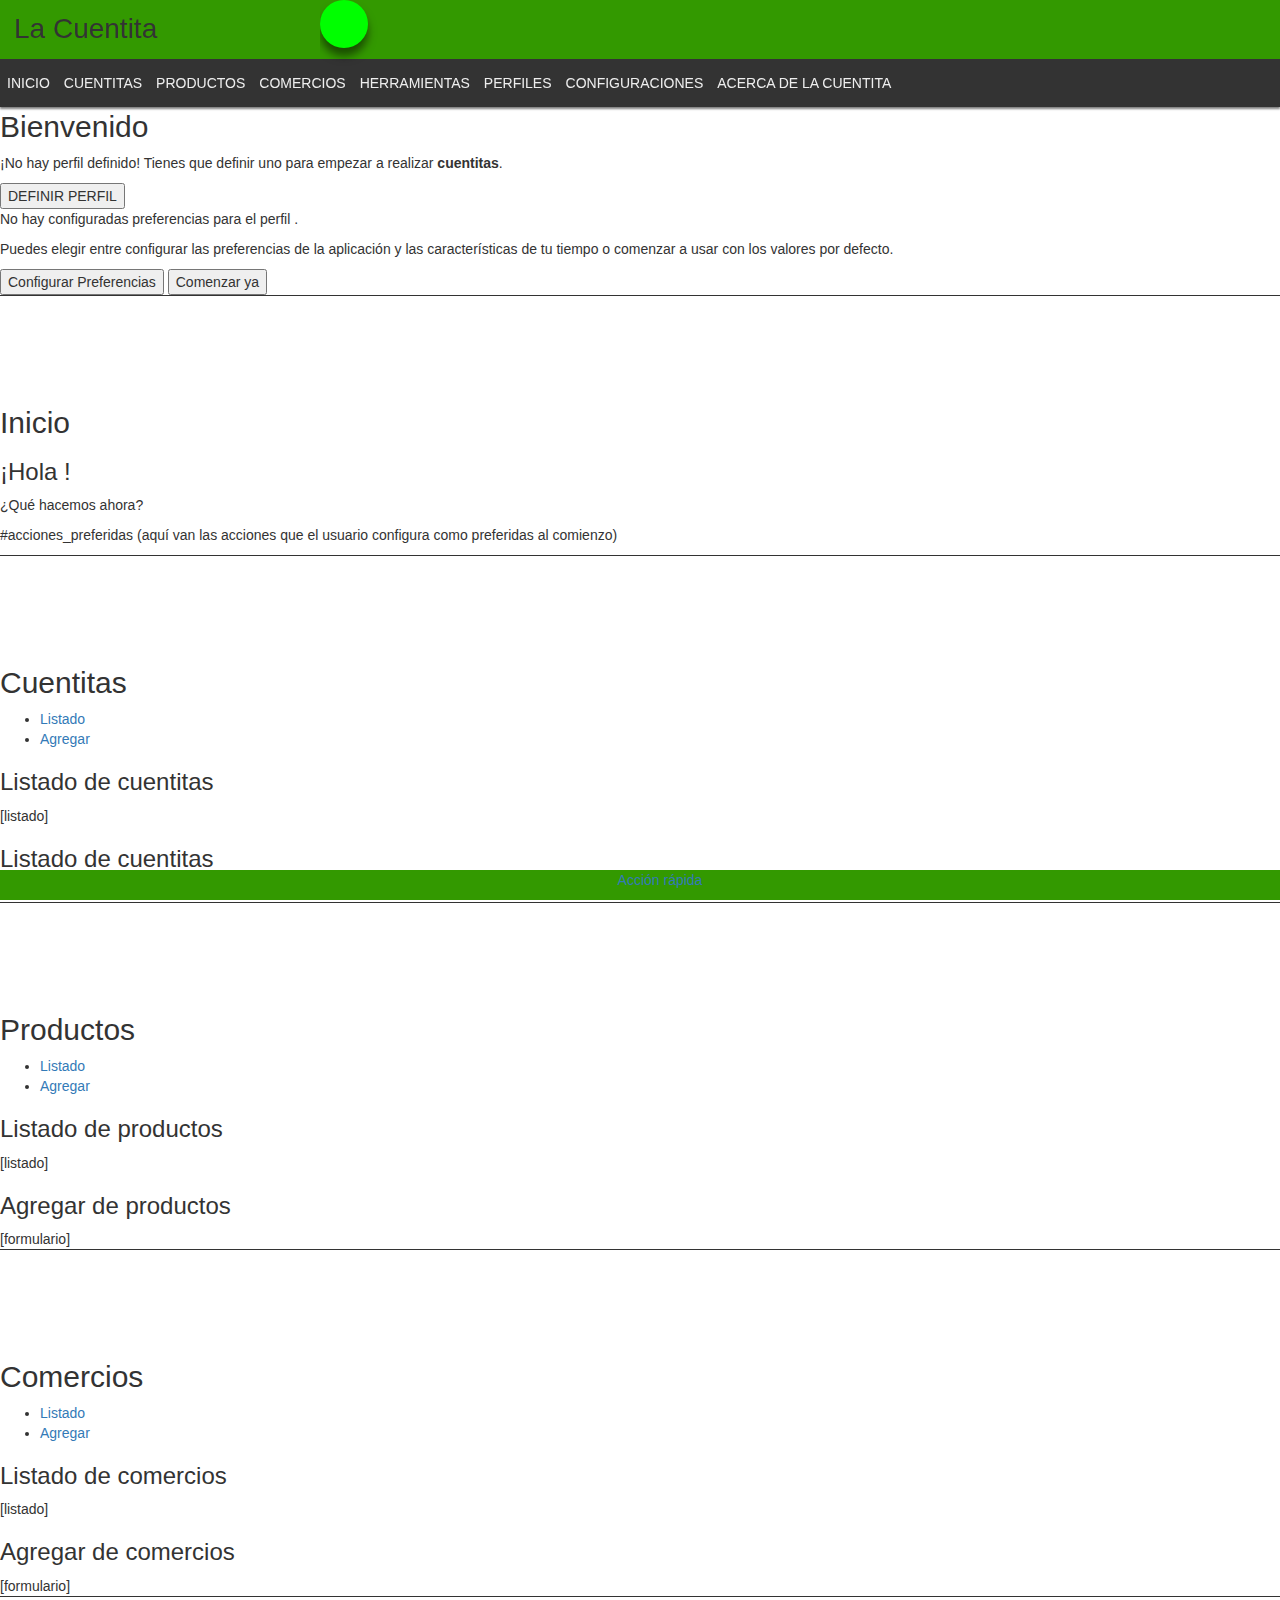
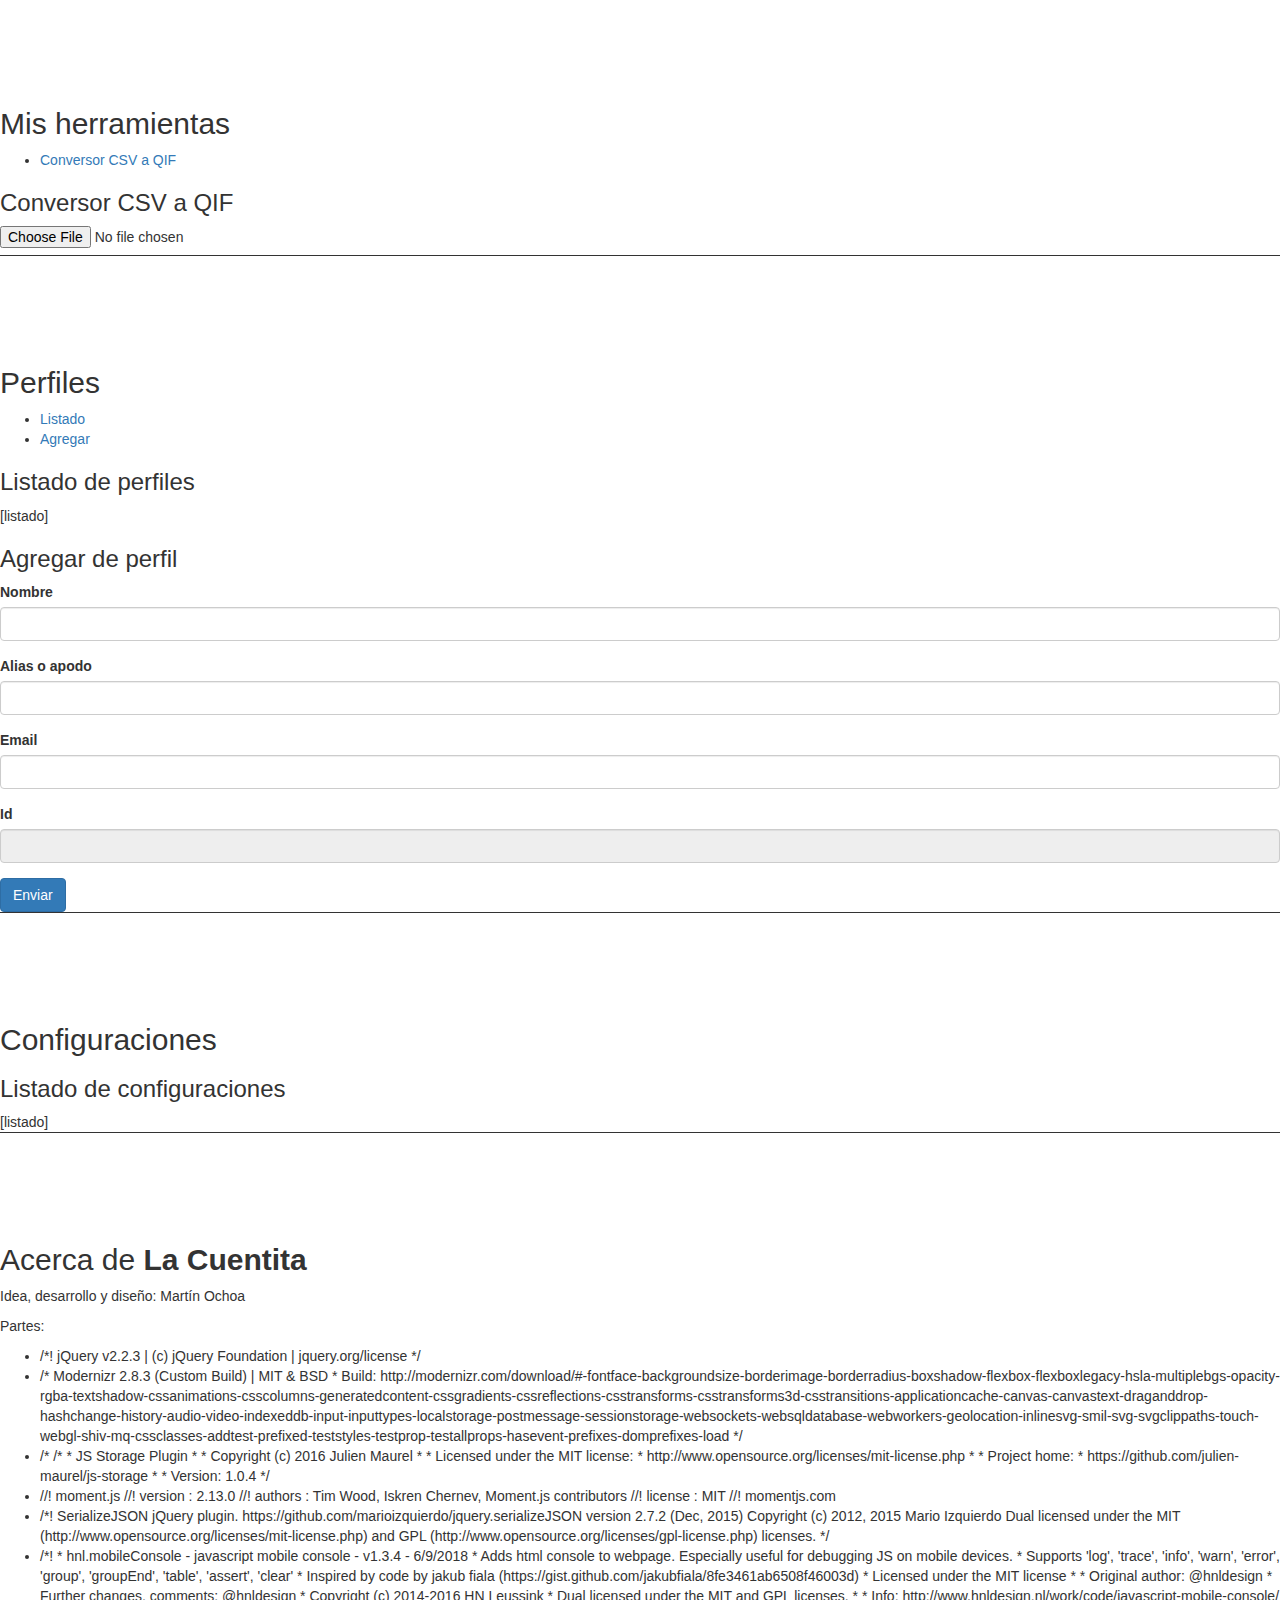
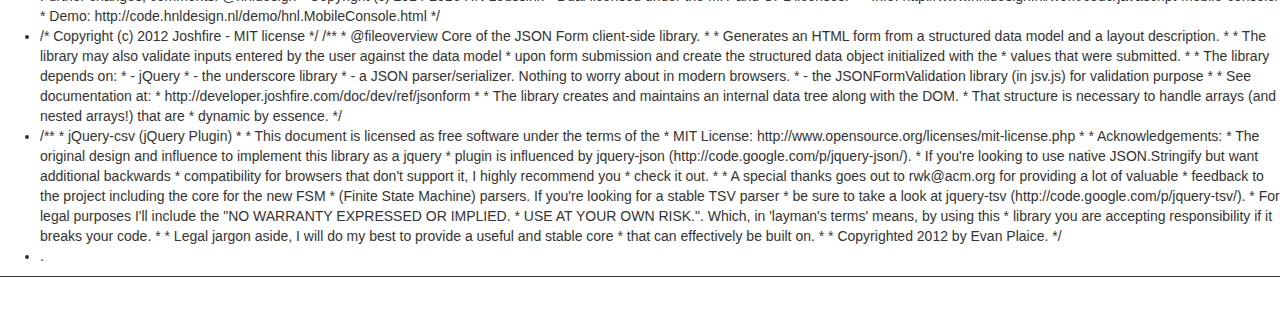
==== commit e6d57712: "Agrega ASSET jQuery CSV plugin" ====
--- a/index.html
+++ b/index.html
@@ -63,6 +63,7 @@
         "assets/js.storage.min.js",
         "assets/jsonform.js",
         "assets/jsv.js",
+        "assets/jquery.csv.min.js",
         "assets/varios.js",
         "assets/doblekey.js",
         "assets/megagui.js",        
